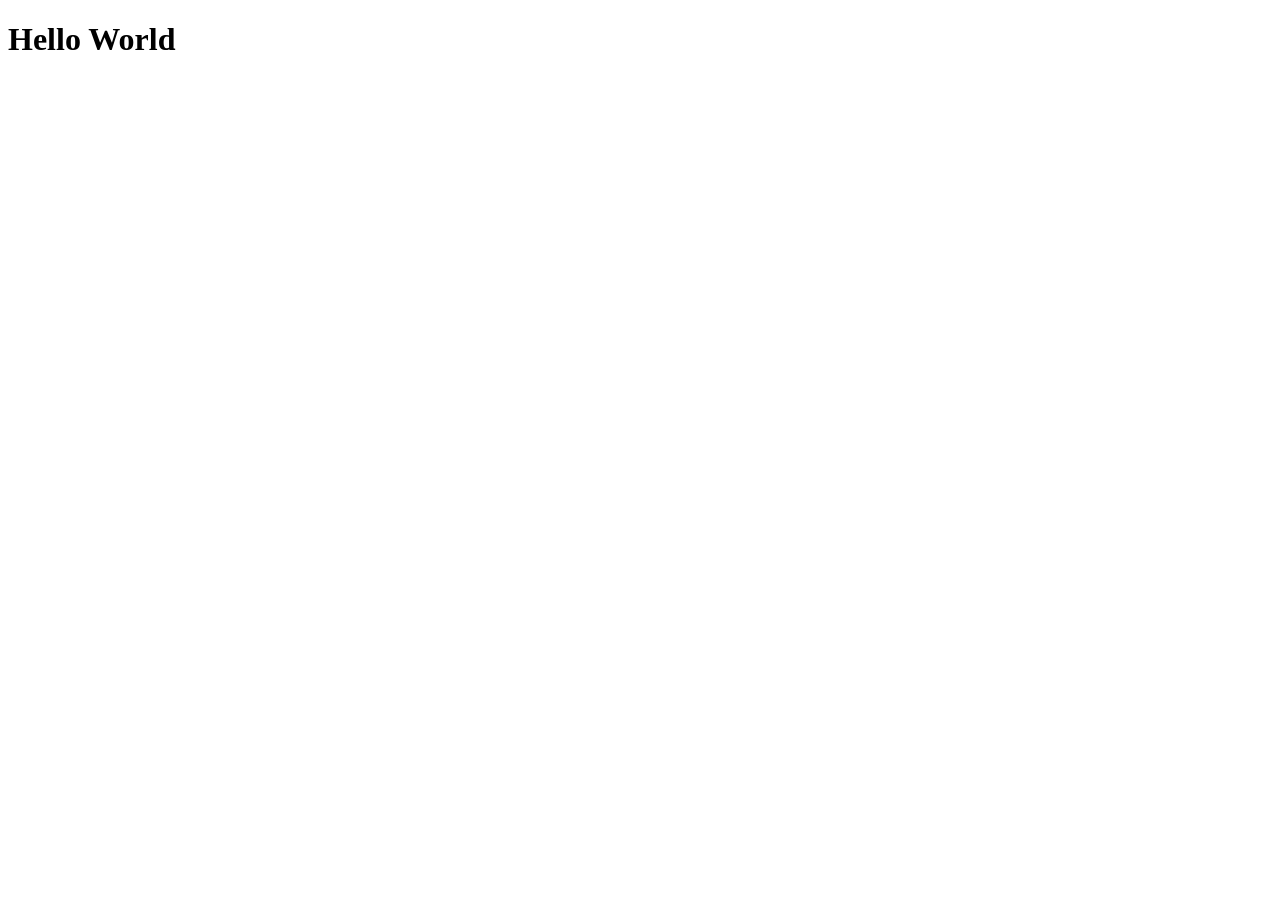
==== assets/index.html @ fb2e4341 "initial commit" ====
<!DOCTYPE html>
<html lang="en">
<head>
    <meta charset="UTF-8">
    <meta name="viewport" content="width=device-width, initial-scale=1.0">
    <link rel="stylesheet" href="css/style.css">
    <title>To Do List</title>
</head>
<body>
    <script src="js/main.js"></script>
    <h1>Hello World</h1>
</body>
</html>
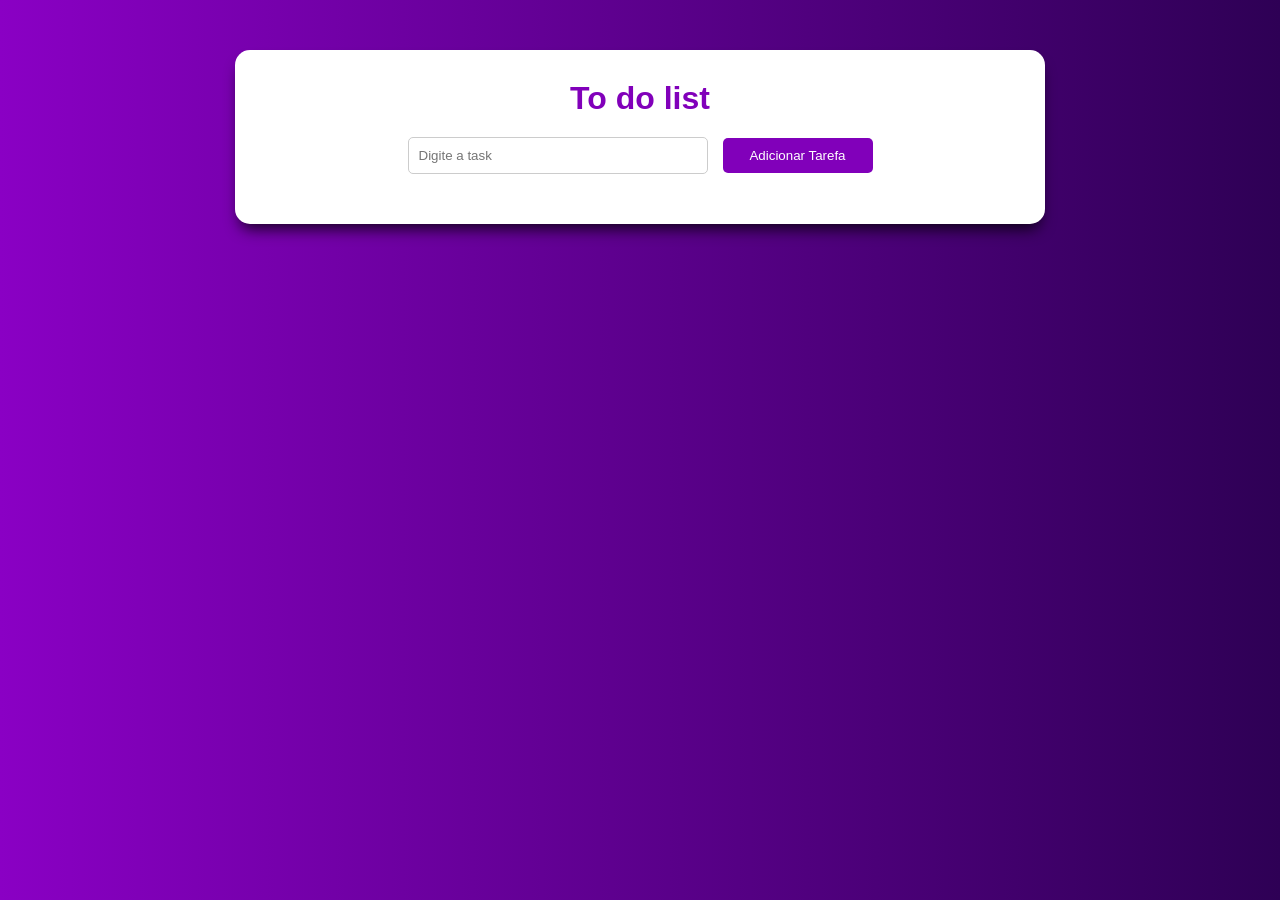
==== commit cab22dd1: "style: adicionar estilo a aplicaçao" ====
--- a/assets/index.html
+++ b/assets/index.html
@@ -1,13 +1,29 @@
-<!DOCTYPE html>
-<html lang="en">
-<head>
-    <meta charset="UTF-8">
-    <meta name="viewport" content="width=device-width, initial-scale=1.0">
-    <link rel="stylesheet" href="css/style.css">
+<!doctype html>
+<html lang="pt-br">
+  <head>
+    <meta charset="UTF-8" />
+    <meta name="viewport" content="width=device-width, initial-scale=1.0" />
+    <link rel="stylesheet" href="css/style.css" />
+    <link rel="preconnect" href="https://fonts.googleapis.com" />
+    <link rel="preconnect" href="https://fonts.gstatic.com" crossorigin />
+    <link
+      href="https://fonts.googleapis.com/css2?family=Finlandica+Text:ital,wght@0,100..900;1,100..900&family=Fira+Code:wght@300..700&family=Lato:ital,wght@0,100;0,300;0,400;0,700;0,900;1,100;1,300;1,400;1,700;1,900&display=swap"
+      rel="stylesheet"
+    />
     <title>To Do List</title>
-</head>
-<body>
+  </head>
+  <body>
+    <div class="container">
+      <h1>To do list</h1>
+      <div class="input-to-do-list">
+        <input type="text" name="" id="input" minlength="5" maxlength="30" placeholder="Digite a task" />
+        <button id="botao">Adicionar Tarefa</button>
+      </div>
+      <ul class="ul">
+        <span class="span"></span>
+      </ul>
+    </div>
+
     <script src="js/main.js"></script>
-    <h1>Hello World</h1>
-</body>
-</html>+  </body>
+</html>
--- a/assets/css/style.css
+++ b/assets/css/style.css
@@ -0,0 +1,96 @@
+* {
+  margin: 0;
+  padding: 0;
+  box-sizing: border-box;
+  font-family: "Finlandica Text", sans-serif;
+}
+
+body {
+  background: linear-gradient(
+    to right,
+    rgba(138, 0, 196, 1),
+    rgba(46, 0, 85, 1)
+  );
+}
+
+.container {
+  padding: 30px;
+  margin: 50px auto;
+  background-color: #fff;
+  width: 90vh;
+  border-radius: 15px;
+  box-shadow: 0 10px 15px -5px rgb(0 0 0 / 0.8); 
+}
+
+.container h1{
+  text-align: center;
+  color: #8100ba;
+}
+
+.input-to-do-list {
+  display: flex;
+  align-items: center;
+  justify-content: center;
+  padding: 20px;
+  gap: 15px;
+}
+
+.input-to-do-list input {
+  padding: 10px;
+  border: none;
+  border-radius: 5px;
+  width: 300px;
+  outline: none;
+  border: 1px solid #ccc;
+}
+
+.input-to-do-list input:focus {
+  border: 1px solid #8100ba;
+  transition: 300ms ease-in-out all;
+}
+
+.input-to-do-list button {
+  background-color:#8100ba;
+  color: #fff;
+  width: 150px;
+  padding: 10px;
+  border: none;
+  cursor: pointer;
+  border-radius: 5px;
+}
+
+.input-to-do-list button:hover{
+  background-color: #4b0469;
+}
+
+ul {
+  flex-direction: column;
+  gap: 10px;
+  margin-left: 20px;
+}
+
+ul li {
+  list-style: none;
+  width: 400px;
+  padding: 5px;
+  margin-top: 5px;
+  display: flex;
+  justify-content: space-between;
+  color: #8100ba;
+}
+
+ul li button {
+  margin-left: 10px;
+  width: 30px;
+  color:#8100ba;
+  border: none;
+  cursor: pointer;
+   border-radius: 2px;
+}
+
+ul li button:hover{
+  background-color: #8100ba;
+  color: #fff;
+  transition: 300ms ease-in-out all;
+ 
+}
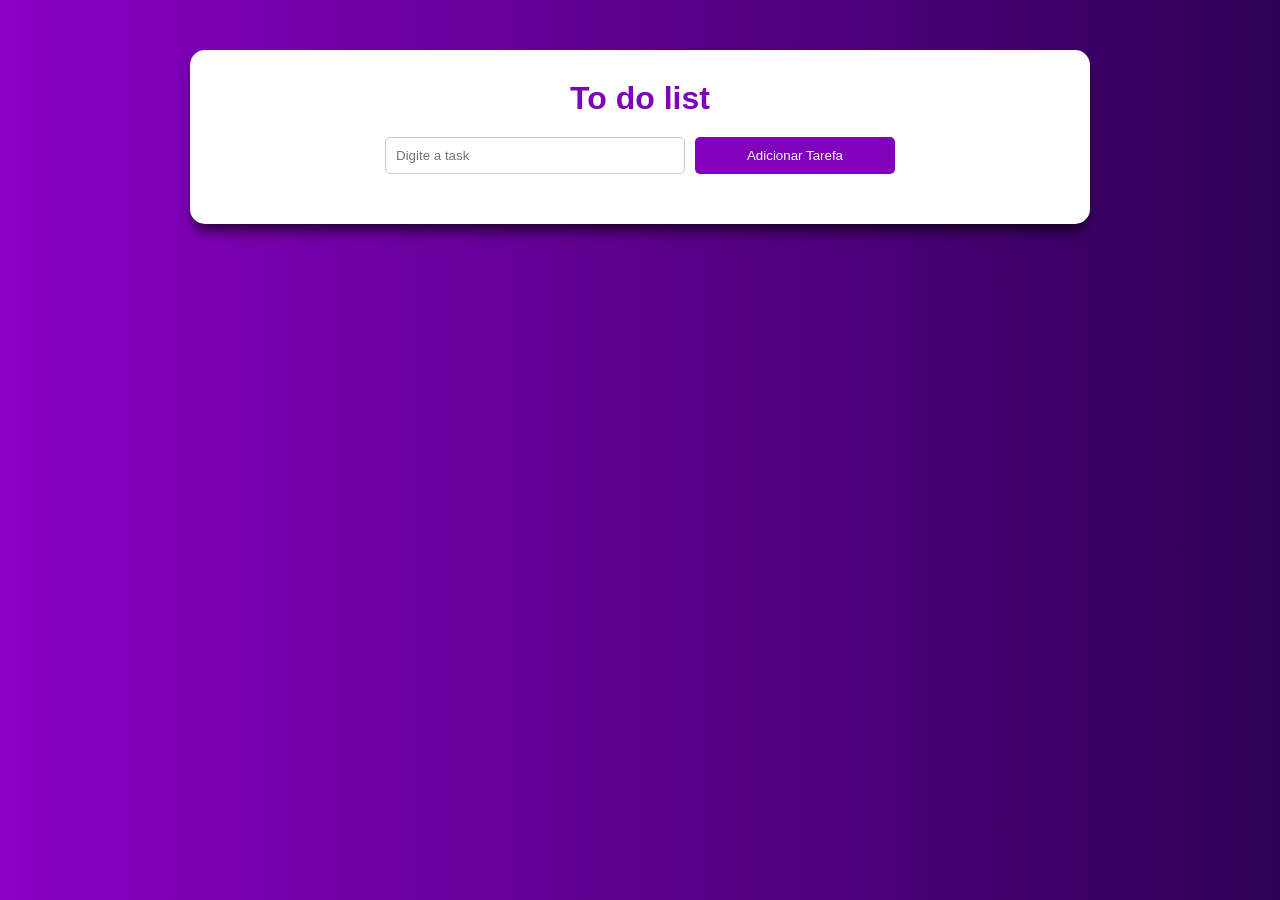
==== commit 8334ff41: "feat(tasks): adicionar estrutura inicial para edição de tarefas" ====
--- a/assets/index.html
+++ b/assets/index.html
@@ -16,12 +16,20 @@
     <div class="container">
       <h1>To do list</h1>
       <div class="input-to-do-list">
-        <input type="text" name="" id="input" minlength="5" maxlength="30" placeholder="Digite a task" />
-        <button id="botao">Adicionar Tarefa</button>
+        <form class="form" action="">
+          <input
+            autocomplete="off"
+            required
+            type="text"
+            id="input"
+            minlength="5"
+            maxlength="30"
+            placeholder="Digite a task"
+          />
+          <button type="submit" id="botao">Adicionar Tarefa</button>
+        </form>
       </div>
-      <ul class="ul">
-        <span class="span"></span>
-      </ul>
+      <ul class="ul"></ul>
     </div>
 
     <script src="js/main.js"></script>
--- a/assets/css/style.css
+++ b/assets/css/style.css
@@ -17,7 +17,7 @@
   padding: 30px;
   margin: 50px auto;
   background-color: #fff;
-  width: 90vh;
+  width: 100vh;
   border-radius: 15px;
   box-shadow: 0 10px 15px -5px rgb(0 0 0 / 0.8); 
 }
@@ -27,12 +27,22 @@
   color: #8100ba;
 }
 
+.form{
+  display: flex;
+  gap: 10px;
+}
+
 .input-to-do-list {
   display: flex;
   align-items: center;
   justify-content: center;
   padding: 20px;
   gap: 15px;
+}
+
+.error-placeholder::placeholder{
+  color: red;
+  font-style: italic;
 }
 
 .input-to-do-list input {
@@ -49,10 +59,12 @@
   transition: 300ms ease-in-out all;
 }
 
-.input-to-do-list button {
+
+
+.input-to-do-list  button {
   background-color:#8100ba;
   color: #fff;
-  width: 150px;
+  width: 200px;
   padding: 10px;
   border: none;
   cursor: pointer;
@@ -64,8 +76,6 @@
 }
 
 ul {
-  flex-direction: column;
-  gap: 10px;
   margin-left: 20px;
 }
 
@@ -75,17 +85,23 @@
   padding: 5px;
   margin-top: 5px;
   display: flex;
+  color: #8100ba;
   justify-content: space-between;
-  color: #8100ba;
 }
 
-ul li button {
+.divControls {
+  display: flex;
+}
+
+.divControls button {
   margin-left: 10px;
-  width: 30px;
+  width: 50px;
   color:#8100ba;
   border: none;
   cursor: pointer;
    border-radius: 2px;
+   padding: 5px;
+   display: flex;
 }
 
 ul li button:hover{
